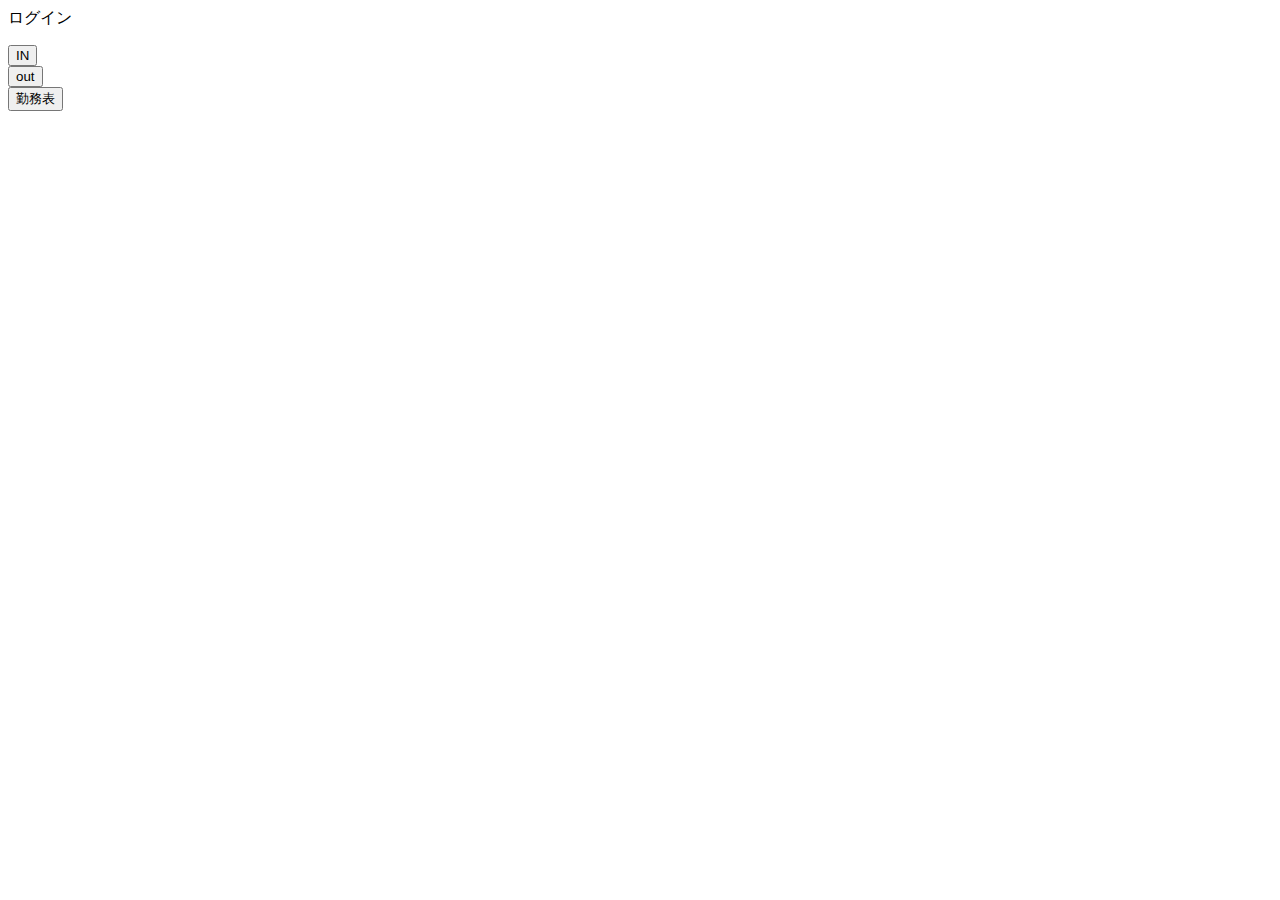
==== src/main/resources/templates/main.html @ 4220f559 "HTMLファイル名変更、CSS修正" ====
<!DOCTYPE html>
<html xmlns:th="http://www.thymeleaf.org">
<head>
<meta http-equiv="Content-Type" content="text/html; charset=UTF-8" />
<link href="/css/main.css" th:href="@{/css/main.css}" rel="stylesheet"></link>
<script src="https://ajax.googleapis.com/ajax/libs/jquery/1.12.4/jquery.min.js"></script>
<script src="/js/main.js" th:src="@{/js/main.js}"></script>
<title>TimeCard</title>
</head>
<body>
<div class="header">
	<a class="index" th:text="${userDataInfo}">ログイン</a>
</div>
<p id="todayDisp"></p>
<p id="nowtimeDisp"></p>
 <form method="post" action="/inTimeForm">
	<button th:text="${inTimeText}" type="submit" class="btn-in" name="inTime" >IN</button> 
 </form>
 <form method="post" action="/outTimeForm">
	<button th:text="${outTimeText}" type="submit" class="btn-out" name="outTime" >out</button> 
 </form>
<form action="#" th:action="@{/workingTimeTable}" method="post">
	<button th:text="${workingTimeTable}" type="submit" class="btn-table" name="workingTimeTable" >勤務表</button> 
</form>
 <!--
 <table border="1">
 	<tr th:each="workingTime : ${workingTimeList}" th:object="${workingTime}">
 		<td th:text="*{timeCardNo}"></td>
 		<td th:text="*{inTime}"></td>
 		<td th:text="*{outTime}"></td>
 	</tr>
</table>
-->
</body>
</html>
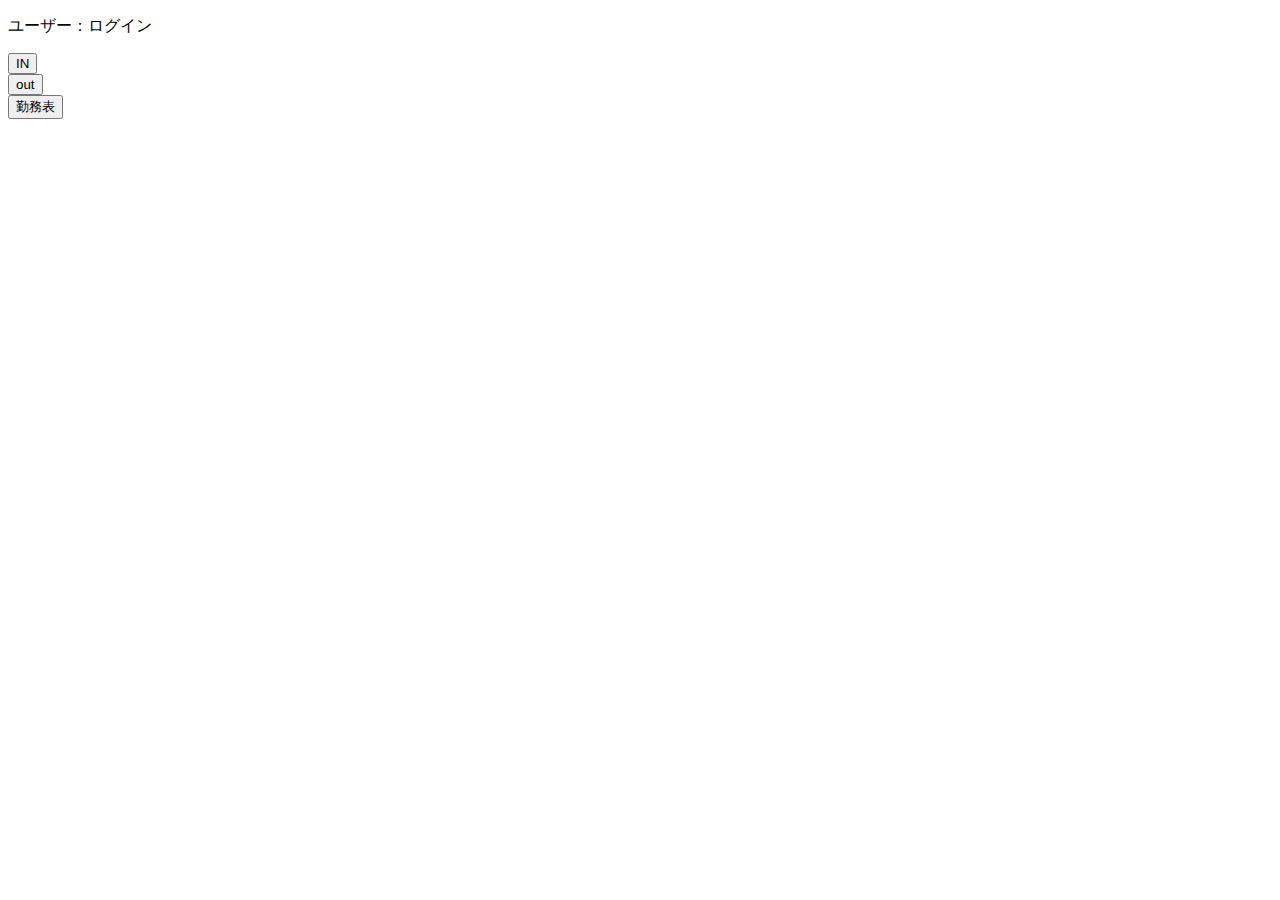
==== commit 581a642e: "HTML,CSS修正" ====
--- a/src/main/resources/templates/main.html
+++ b/src/main/resources/templates/main.html
@@ -8,9 +8,10 @@
 <title>TimeCard</title>
 </head>
 <body>
-<div class="header">
-	<a class="index" th:text="${userDataInfo}">ログイン</a>
-</div>
+<div class="container">
+<p class="login-user">
+ユーザー：<a class="index" th:text="${userDataInfo}">ログイン</a>
+</p>
 <p id="todayDisp"></p>
 <p id="nowtimeDisp"></p>
  <form method="post" action="/inTimeForm">
@@ -22,14 +23,6 @@
 <form action="#" th:action="@{/workingTimeTable}" method="post">
 	<button th:text="${workingTimeTable}" type="submit" class="btn-table" name="workingTimeTable" >勤務表</button> 
 </form>
- <!--
- <table border="1">
- 	<tr th:each="workingTime : ${workingTimeList}" th:object="${workingTime}">
- 		<td th:text="*{timeCardNo}"></td>
- 		<td th:text="*{inTime}"></td>
- 		<td th:text="*{outTime}"></td>
- 	</tr>
-</table>
--->
+</div>
 </body>
 </html>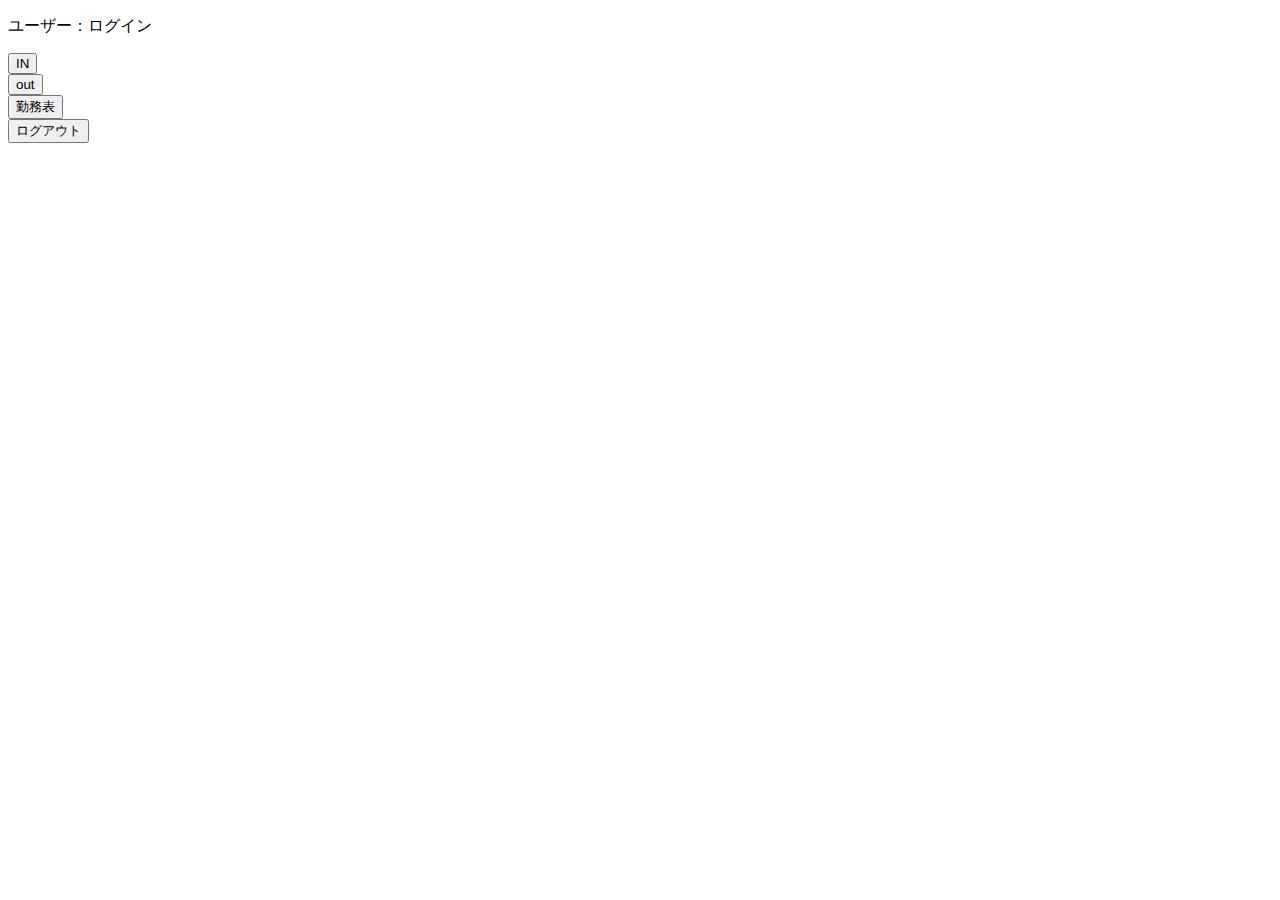
==== commit 0532c6c4: "Controller修正、ログアウト追加" ====
--- a/src/main/resources/templates/main.html
+++ b/src/main/resources/templates/main.html
@@ -9,20 +9,25 @@
 </head>
 <body>
 <div class="container">
+ <!--       <h1 th:inline="text">Hello [[${#httpServletRequest.remoteUser}]]!</h1> -->
 <p class="login-user">
-ユーザー：<a class="index" th:text="${userDataInfo}">ログイン</a>
+<!-- ユーザー：<a class="index" th:text="${userDataInfo}">ログイン</a> -->
+ユーザー：<a th:text="${userId}">ログイン</a>
 </p>
 <p id="todayDisp"></p>
 <p id="nowtimeDisp"></p>
- <form method="post" action="/inTimeForm">
+ <form method="post" th:action="@{/inTimeForm}">
 	<button th:text="${inTimeText}" type="submit" class="btn-in" name="inTime" >IN</button> 
  </form>
- <form method="post" action="/outTimeForm">
+ <form method="post" th:action="@{/outTimeForm}">
 	<button th:text="${outTimeText}" type="submit" class="btn-out" name="outTime" >out</button> 
  </form>
 <form action="#" th:action="@{/workingTimeTable}" method="post">
 	<button th:text="${workingTimeTable}" type="submit" class="btn-table" name="workingTimeTable" >勤務表</button> 
 </form>
+<form th:action="@{/logout}" method="post">
+	<button type="submit" class="btn-logout" value="logout" >ログアウト</button> 
+</form>
 </div>
 </body>
 </html>